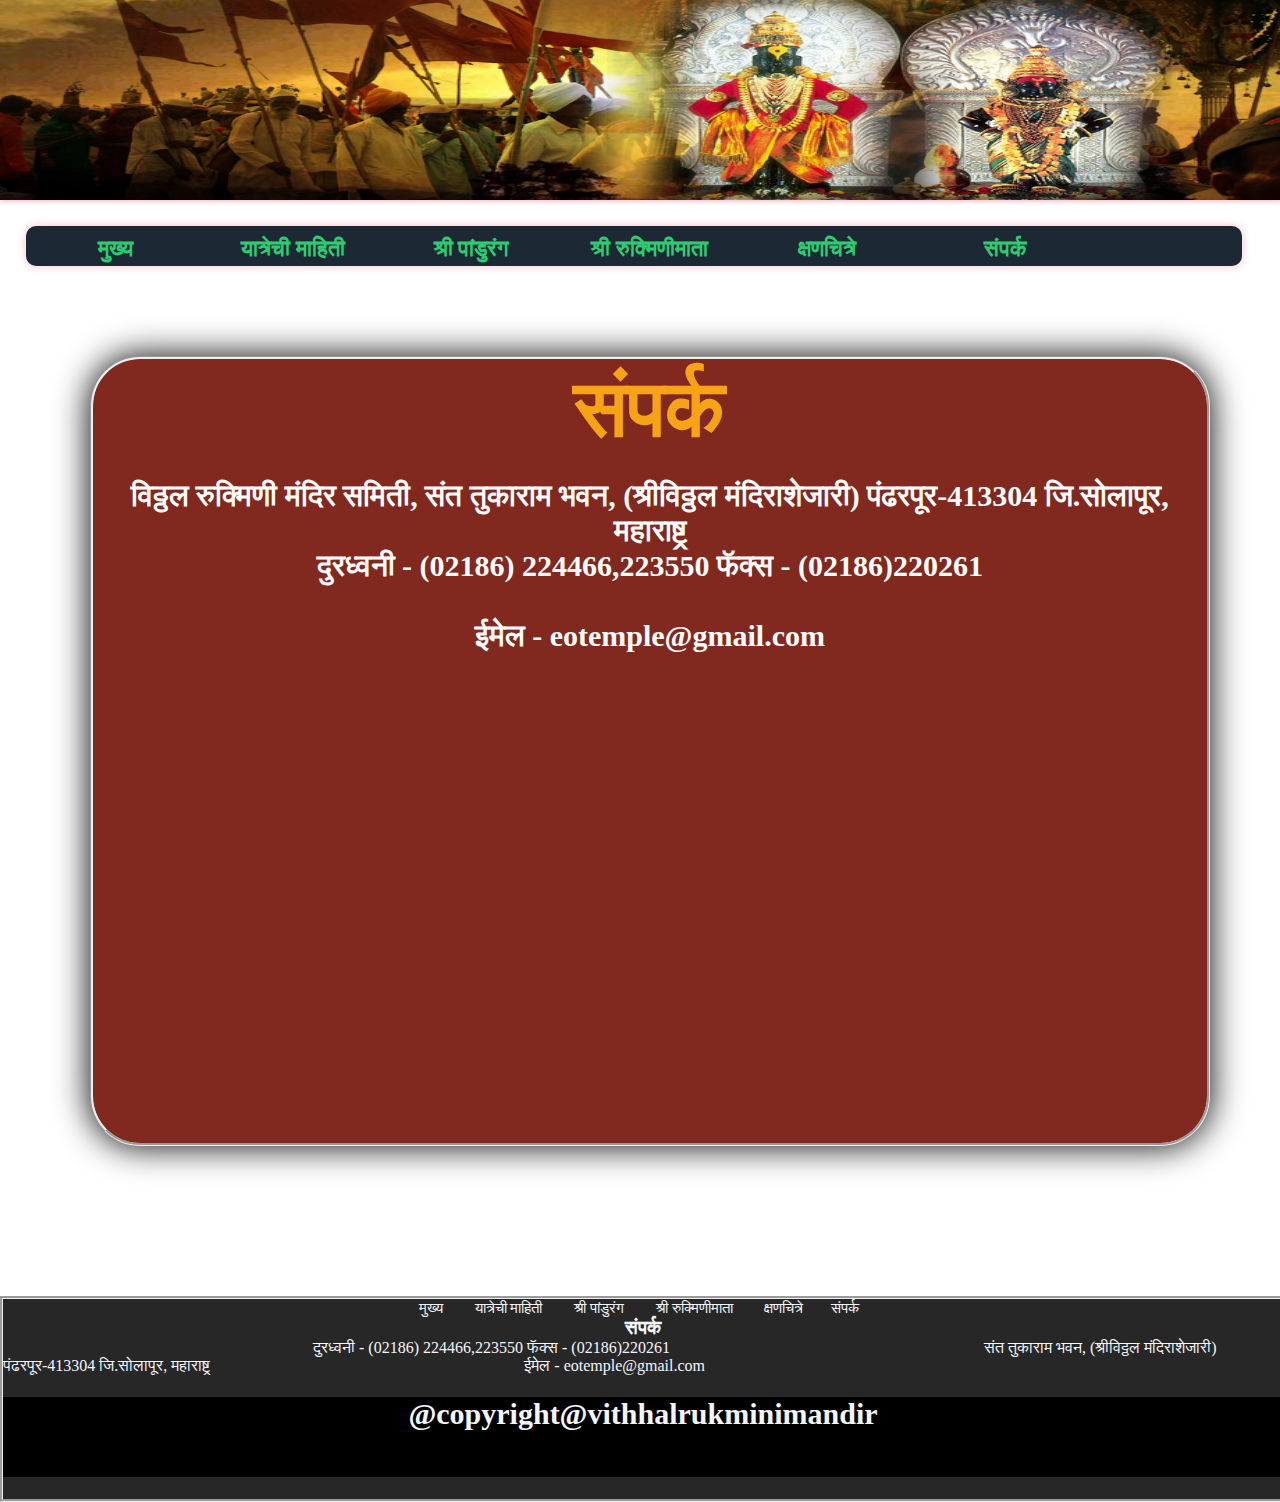
==== Assignment/samprak.html @ 0e901e40 "Add files via upload" ====
<!DOCTYPE html>
<html>
<head>
	<link rel="stylesheet" type="text/css" href="css/style.css"></link>
	<link rel="stylesheet" type="text/css" href="css/style1.css"></link>
	<link rel="stylesheet" type="text/css" href="css/stylesampark.css"></link>
		<link href="https://fonts.googleapis.com/css?family=Acme" rel="stylesheet">

</head>
<body>
	<div class="gap">
			<div class="bighead">
				
			</div>
			<div class="mainmenu">
				<h2>
		    <a href="index.html"> मुख्य </a> &nbsp
				<a href="itihas.html"> यात्रेची  माहिती</a> &nbsp
				<a href="pandurang.html">श्री पांडुरंग </a> &nbsp
				<a href="rukmini.html">श्री रुक्मिणीमाता  </a> &nbsp
			
				<a href="shanchitra.html">क्षणचित्रे</a>&nbsp
				<a href="samprak.html">संपर्क  </a> &nbsp


		   
		   </h2>
		   
			</div>
			<div class="gapper">
		   <div class="contact">
		   						<h1>संपर्क </h1>		
						<h3>विठ्ठल रुक्मिणी मंदिर समिती,
संत तुकाराम भवन,
(श्रीविठ्ठल मंदिराशेजारी)
पंढरपूर-413304
जि.सोलापूर, महाराष्ट्र

</h3>
						<h3>दुरध्वनी - (02186) 224466,223550
फॅक्स - (02186)220261</h3>
						<h3>ईमेल - eotemple@gmail.com</h3>
							
						</div>
		<center><p><iframe src="https://www.google.com/maps/embed?pb=!1m18!1m12!1m3!1d4009.313829519044!2d75.33384041502026!3d17.67744388790536!2m3!1f0!2f0!3f0!3m2!1i1024!2i768!4f13.1!3m3!1m2!1s0x3bc2c124826ed009%3A0xec10c34488793d23!2sShri%20Vitthal%20Rukmini%20Mandir!5e1!3m2!1sen!2sin!4v1593865544884!5m2!1sen!2sin" width="600" height="450" frameborder="0" style="border:0;" allowfullscreen="" aria-hidden="false" tabindex="0"></iframe></center>

		</div>
</div>
<div class="footer">
		<ul>
	<a href="index.html"> मुख्य </a> &nbsp
				<a href="itihas.html"> यात्रेची  माहिती</a> &nbsp
				<a href="pandurang.html">श्री पांडुरंग </a> &nbsp
				<a href="rukmini.html">श्री रुक्मिणीमाता  </a> &nbsp
				
				<a href="shanchitra.html">क्षणचित्रे</a>&nbsp
				<a href="samprak.html">संपर्क  </a> &nbsp
		</ul>
		
		<h3>संपर्क  </h3>
		<div class="line">
		<a>दुरध्वनी - (02186) 224466,223550
फॅक्स - (02186)220261</a> 
				<a>संत तुकाराम भवन,
(श्रीविठ्ठल मंदिराशेजारी)
पंढरपूर-413304
जि.सोलापूर, महाराष्ट्र
</a>
		
		<a>ईमेल - eotemple@gmail.com</a>
	</div>
     <div class="size">	
	<h2> @copyright@vithhalrukminimandir </h2>
      </div>
		
	</div>
</body>
</html>
---- Assignment/css/style.css ----
*{
	margin: 0px;
	padding: 0px;
}
.gap
{

	width:100%;
	height:auto;
	background-color: rgb(40,70,55);
	//background-image:url('logo.jpg');
}
.gap .bighead
{
	width:100%px;
	height:200px;
	//border-style:groove;
	//background-color:rgb(120, 40, 31);
	background-image: url('logo.jpg');
	background-repeat:no-repeat;

  background-size: 100% 100%;
  box-shadow: 1px 2px 4px pink;
}
.aashadhi h1
{
	text-align: center;
	font-size: 90px;
color:rgb(157, 91, 27);
 font-family:  'Shadows Into Light', cursive;
}
.page
{
	margin-top:20px;
	width:100%;
	height:auto;
	//border-style:groove;  
	
	
	font-family: 'Dosis', sans-serif;

	}
.headerpart
{
	width:100%px;
	height:200px;
	//border-style:groove;
	background-color:rgb(11,222,235);
	background-image:url('images/logo1.jpg');
	background-repeat:no-repeat;

  background-size: 100% 100%;
  box-shadow: 1px 2px 4px pink;
	}

.bodypart
 {
 width:80%;
 height:1000PX;
 //border-style:groove;
 //margin-top:0px;
 background-color:rgb(28,56,75);
//background-image: url('horse.jpg');
 }
 .bodypart .d4{
	width: 98%;
	height: 650px;
	//border-style: groove;
	
}
.d4 .image
{
	width: 100%;
	height:80%;
	background-image: url(header.mp4);
	background-repeat:no-repeat;
	//background-size: 100% 100%;
	 display:inline-block;
	 //margin: 10px;
	 border-radius: 10px;
	 box-shadow: 0 0 8px black;
	 border-color:gold;
	 border-style: groove;
	 //position: absolute;
	 //right: 0;
	 //bottom: 0;
	 min-width: 100%;
	 min-height: 80%;
}
.mainmenu
{
	margin-left:50px;
	margin-right: 26px;
	//margin-bottom: 26px;
	width: 90%;
	height: 40px;
	//border-style:groove;

background-color: rgb(28, 40, 51);
  text-align: center;
 box-shadow: 0px 0px 10px pink;
//overflow: auto;
 border-radius: 10px;
}
.mainmenu a
 {
  text-decoration: none;
  color:rgb(233, 215, 82  );
float: left;
  padding: 10px;
  color: white;
  text-decoration: none;
  font-size: 22px;
  width: 13%;
  //text-align: center;
 }
 .mainmenu a:hover{
     color:rgb(245, 169, 8);

 }
 .mainmenu  ul
 {
 	color: red;
 	background-color: red;
 }
.gap .gapper{
	margin-left: 90px;
	margin-right: 90px;
	width: 87%;
	height: auto;
	//border-style: groove;
	//border-color: red;
 box-shadow: 0 0 40px black;
 border-radius: 5px;
 margin-bottom:150px;

}




.contact h1
 {

 	width:100%;
	height:120px;
	text-align: center;
 	font-size: 80px;
 	//border-style: groove;
  color:rgb(246, 163, 20);
  font-family: 'Acme', sans-serif;
 }
 .contact h3
 {
 	
 	width:100%;
	height:70px;
//border-style:groove;
  font-size: 30px;
 text-align: center;
  color:white;
  	 
 }
 .sports h1
 {
 	width:1248px;
	height:120px;
 	font-size: 60px;
  color:rgb(155, 89, 182);
 }
 .mr
 {
 	width:22%;
 	height: 830px;
 	//border-style: groove;
 	display:inline-block;
 }
.mr h1
{
	margin-left: 8px;
	text-align: center;
	color: red;
}
.mr p
{
	margin: 5px;
	color: rgb(155, 89, 182);
}
.mr .photos
{
width: 245px;
//height: 245px;
}
 .mr .photos1
{
width: 245px;
//height: 245px;
}
.bodypart .sportinfo
{
	width: 76%;
	height: 830px;
	float:right;
	border-style: groove;
	display:inline-block;
}

.bodypart .sportinfo .gif
{
 width:99%;
 height:800px;
 border-style:groove;
// background-image:url('images1/sports.gif');
 float:right;
  background-size: 100% 100%;
 }

 .linkspart
 {
 width:100%;
 height:38px;
//border-style:groove; 
 //margin-top:px;
 //background-color:rgb(12,100,280);
 }
 .linkspart a
 {
 color:rgb(245,246,251);
 text-decoration:none;

 }
 .linkspart .menu-bar
 {
 width:100%;
 height:30px;
 text-align: center;
 box-shadow: 0 0 15px black;
 //background-color:#000000;
 }
 .menu-bar li
 {
 list-style-type: none;
 display: inline-block;
 //padding:120px;
 //margin:60px 60px;
 background-color:rgb(233, 215, 82  );
 }
.linkspart a:hover
{
 
  color:rgb(155, 89, 182);
 }
 .bodypart
 {
 width:100%;
 height:1200PX;
 //border-style:groove;
 margin-top:5px;
 background-color:rgb(225,225,225);
//background-image: url('images1/background21.png');
 }
 .bodypart .d4{
	width: 70%;
	height: 650px;
	//border-style: groove;
	
}
.d4 .image
{
	width: 100%;
	height:80%;
	background-image: url(images1/body.gif);
	background-repeat:no-repeat;
	background-size: 100% 100%;
	 display:inline-block;
	 margin: 10px;
	 border-radius: 10px;
	 box-shadow: 0 0 8px black;
	 border-color:gold;
	 border-style: groove;
}
 .bodypart .newspart
 {
 width:26%;
 height:100px;
 //border-style:groove;
 float:right;
background-image: url('images1/background22.png');
 //background-color:rgb(155, 89, 182);
 border-radius: 10px;
 margin:10px;
 }
  .bodypart .newspart h2
 {
  color:rgb(110, 44, 0);
  margin-left:10px;
 }
 .bodypart .newspart .news
 {
 	margin-top: 10%;
 	margin:2%;
 width:96%;
 height:1150px;
 background-image: url('images/wark.jpg');
 }
 .bodypart .newspart .news img
 {
 	//text-align: center;
 margin-left: 40px;
 margin-top: 10px;
 margin-bottom: 10px;
 }
 .bodypart .newspart .news h4
 {
 color:yellow;
 text-align:center;
 }
  .bodypart .newspart .news h3
  {
  	text-align: center;
  	color: rgb(100, 30, 22 );
  }
 .bodypart .newspart .news p{
    text-align:center;
 }
 .bodypart .visionpart
 {
 //border-style:groove;
 width:67%;
 height:200px;
 text-align:left;
 color: white;
 margin-left: 10px;
 }
 .bodypart .visionpart h1
 {
 	margin: 10px;
 color:#1A8272 ;
 font-family:  'Shadows Into Light', cursive;
 }
 .bodypart .visionpart h4
 {
 text-align:left;
 color: rgb(100, 30, 22);
 font-family: Century Gothic;
	font-size: 15px;
 }
 .bodypart .principal
 {
 width:67%;
 height:150px;
 margin-top: 30px;
 margin-left: 10px;
//border-style:groove;
//display:inline-block;
 }
 .bodypart h2
 {
 text-align:center;
 }
 .bodypart h1
 {
 text-align:center;
 }
 .bodypart .principal .text
 {
 	width:67%;
	height:200px;
 	//text-align: center;
 	float:left;
 	//border-style: groove;
 	color:rgb(179, 154, 12);
 	margin-left: 10px;
 }
 .bodypart .principal .text h1
 {
 margin: 10px;
 color:#1A8272 ;
 font-family:  'Shadows Into Light', cursive;

 }
 .bodypart .principal .text h4
 {
 	 font-family: Century Gothic;
	font-size: 15px;
	color: rgb(100, 30, 22);
 }

.PDF
{
	float: left;
}
---- Assignment/css/style1.css ----
.footer{
width: 100%;
height:200px;
background-color: #272727;
//padding: 60px 0px;
border-style:groove;
//margin-top:100px; 
}
.footer ul{
	width:100%;
	text-align: center;
}
.footer ul a{
	width: 13%;
	font-size:15px;
	color:rgb(245,246,251);
	 text-decoration:none;

	//text-decoration: none;
  //color:rgb(233, 215, 82  );
float: center;
  padding: 10px;
  //color: white;
  //text-decoration: none;
  //font-size: 22px;
  //width: 13%;
}
.footer ul a:hover{
	color: rgb(10, 9, 10  );
}
.footer h2{
	width: 100%;
	height: 30px;
	margin-top: 8px;
	font-size: 30px;
	font-family: Engravers MT;
	color:rgb(245,246,251);
	text-align: center;
}
.footer h3{
	color:rgb(245,246,251);
	text-align: center;



}
.footer h4{
	color:rgb(245,246,251);

}
.footer .f{
	float: right;
}
.footer .line{
	width: 100%;
	height: 50px;
}
.footer .line a{
	margin-left: 310px;
	margin-top: 30px;
	color:rgb(245,246,251);
	
}
.footer .size{
	width: 100%;
	height: 80px;
	background-color:rgb(0,0,0);
	//border-style:groove;
}
---- Assignment/css/stylesampark.css ----
*{
	margin:0px;
	padding:0px;
}
.gap{
	width: 100%;
	height: auto;
	//border-style: groove;
	//background-image: url('images1/background21.png');
	background-color: white;

}
.gap .bighead
{
	width:80%px;
	height:200px;
	//border-style:groove;
	background-color:rgb(120,40,31);
	background-image:url('logo.jpg');
	background-repeat:no-repeat;

  background-size: 100% 100%;
  box-shadow: 1px 2px 4px pink;
}
.mainmenu
{
	margin: 26px;
	width: 95%;
	height: 40px;
	//border-style:groove;

background-color: rgb(28, 40, 51);
  text-align: center;
 box-shadow: 0px 0px 10px pink;
 
 border-radius: 10px;
}
.mainmenu a
 {
  text-decoration: none;
  color:rgb(46, 204, 113);
 }
 .mainmenu a:hover{
     color:orange;
 }
.gap .gapper{
	margin-left: 90px;
	margin-right: 90px;
	margin-top: 90px;
	width: 87%;
	height: auto;
	border-style: groove;
	border-radius: 50px;
//background-image: url('images1/background22.png');
box-shadow: 0 0 35px black;

background-color: rgb(129,40,31);
}
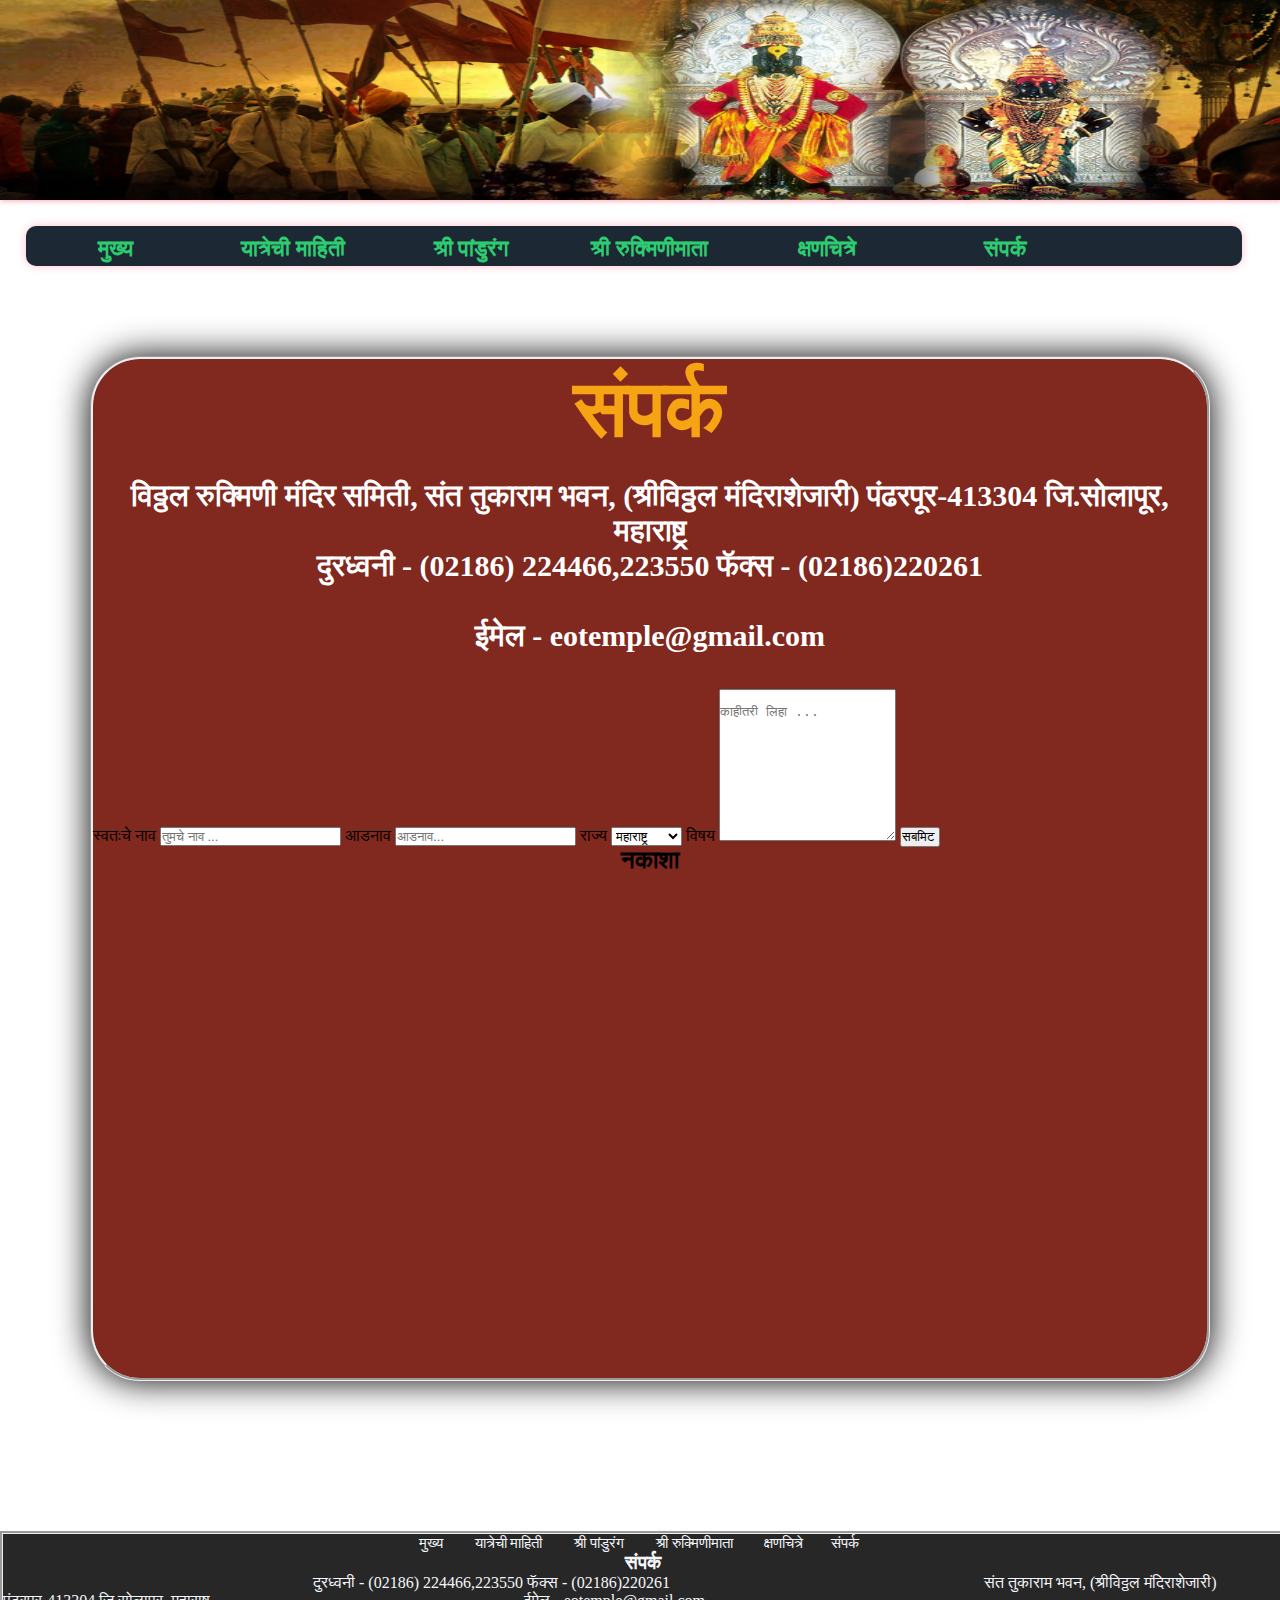
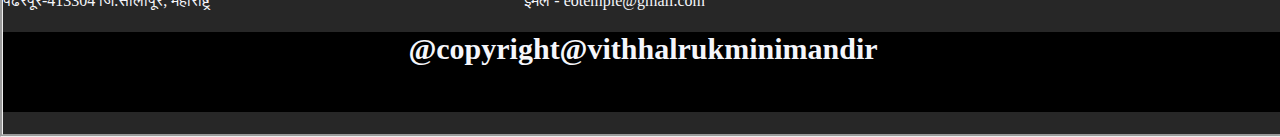
==== commit b3b3b1cd: "Add files via upload" ====
--- a/Assignment/samprak.html
+++ b/Assignment/samprak.html
@@ -42,7 +42,41 @@
 						<h3>ईमेल - eotemple@gmail.com</h3>
 							
 						</div>
-		<center><p><iframe src="https://www.google.com/maps/embed?pb=!1m18!1m12!1m3!1d4009.313829519044!2d75.33384041502026!3d17.67744388790536!2m3!1f0!2f0!3f0!3m2!1i1024!2i768!4f13.1!3m3!1m2!1s0x3bc2c124826ed009%3A0xec10c34488793d23!2sShri%20Vitthal%20Rukmini%20Mandir!5e1!3m2!1sen!2sin!4v1593865544884!5m2!1sen!2sin" width="600" height="450" frameborder="0" style="border:0;" allowfullscreen="" aria-hidden="false" tabindex="0"></iframe></center>
+<div class="form">
+
+<div class="container">
+  <form action="action_page.php">
+
+    <label for="fname">स्वतःचे नाव </label>
+    <input type="text" id="fname" name="firstname" placeholder="तुमचे नाव ...">
+
+    <label for="lname">आडनाव </label>
+    <input type="text" id="lname" name="lastname" placeholder="आडनाव...">
+
+    <label for="country">राज्य </label>
+    <select id="country" name="country">
+      <option value="maharastra">महाराष्ट्र </option>
+      <option value="karnataka">कर्नाटक </option>
+      <option value="andhrapradesh">आंध्र्य प्रदेश </option>
+      <option value="gujrat">गुजरात </option>
+      <option value="telangana">तेलंगणा </option>
+      <option value="madhyapradesh">मध्य प्रदेश </option>
+      <option value="rajasthan">राजस्थान </option>
+    </select>
+
+    <label for="subject">विषय </label>
+    <textarea id="subject" name="subject" placeholder="
+काहीतरी लिहा ..." style="height:150px"></textarea>
+
+    <input type="submit" value="सबमिट ">
+
+  </form>
+</div>
+</div>
+
+
+
+		<center><h2>नकाशा </h2><p><iframe src="https://www.google.com/maps/embed?pb=!1m18!1m12!1m3!1d4009.313829519044!2d75.33384041502026!3d17.67744388790536!2m3!1f0!2f0!3f0!3m2!1i1024!2i768!4f13.1!3m3!1m2!1s0x3bc2c124826ed009%3A0xec10c34488793d23!2sShri%20Vitthal%20Rukmini%20Mandir!5e1!3m2!1sen!2sin!4v1593865544884!5m2!1sen!2sin" width="500" height="500" frameborder="0" style="border:0;" allowfullscreen="" aria-hidden="false" tabindex="0"></iframe></center>
 
 		</div>
 </div>
